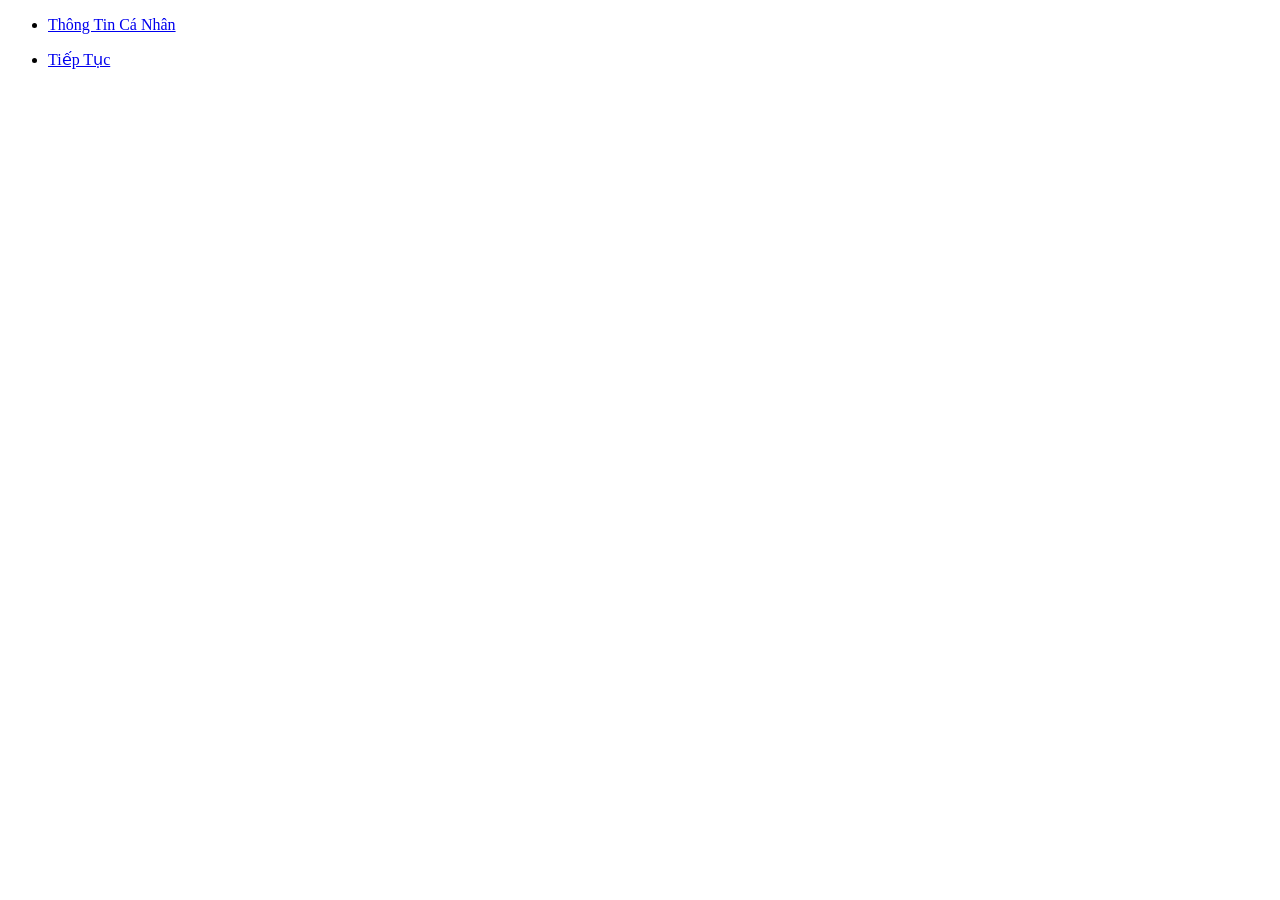
==== index.html @ a6f97d56 "Update content file:index.html and file html/page1.html" ====
<!DOCTYPE html>
<html lang="vi">
<head>
    <title>Thông Tin Cá Nhân</title>
    <meta charset="utf-8">
</head> <body>
    <ul>
        <li>
            <a href="html/page1.html">Thông Tin Cá Nhân</a>
        </li>
    </ul>
    <ul>
        <li>
            <a href="html/page2.html">Tiếp Tục</a>
        </li>
    </ul>
</body>
</html>
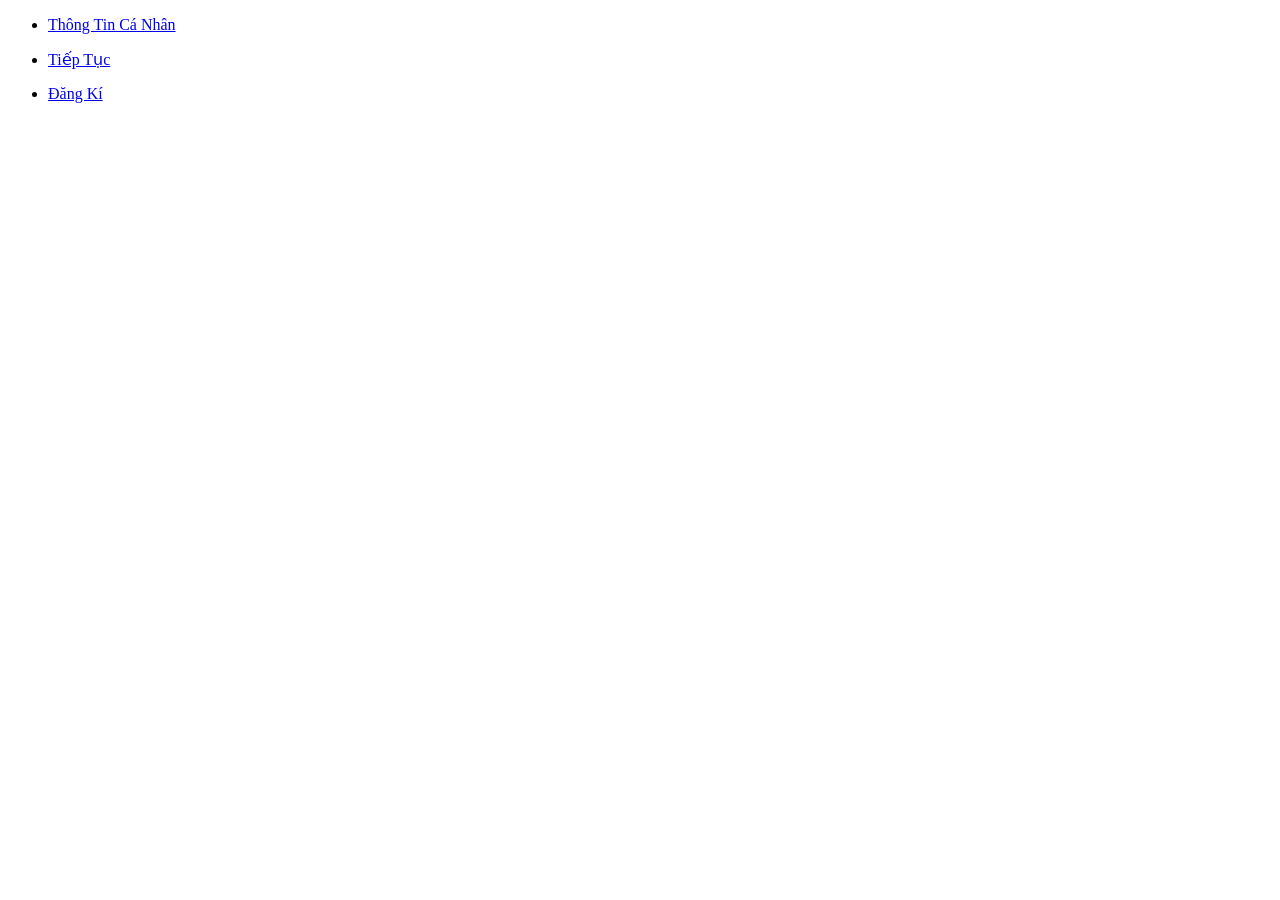
==== commit 6b7170d3: "Update page3" ====
--- a/index.html
+++ b/index.html
@@ -14,5 +14,10 @@
             <a href="html/page2.html">Tiếp Tục</a>
         </li>
     </ul>
+    <ul>
+        <li>
+            <a href="html/page3.html">Đăng Kí</a>
+        </li>
+    </ul>
 </body>
-</html>+</html>
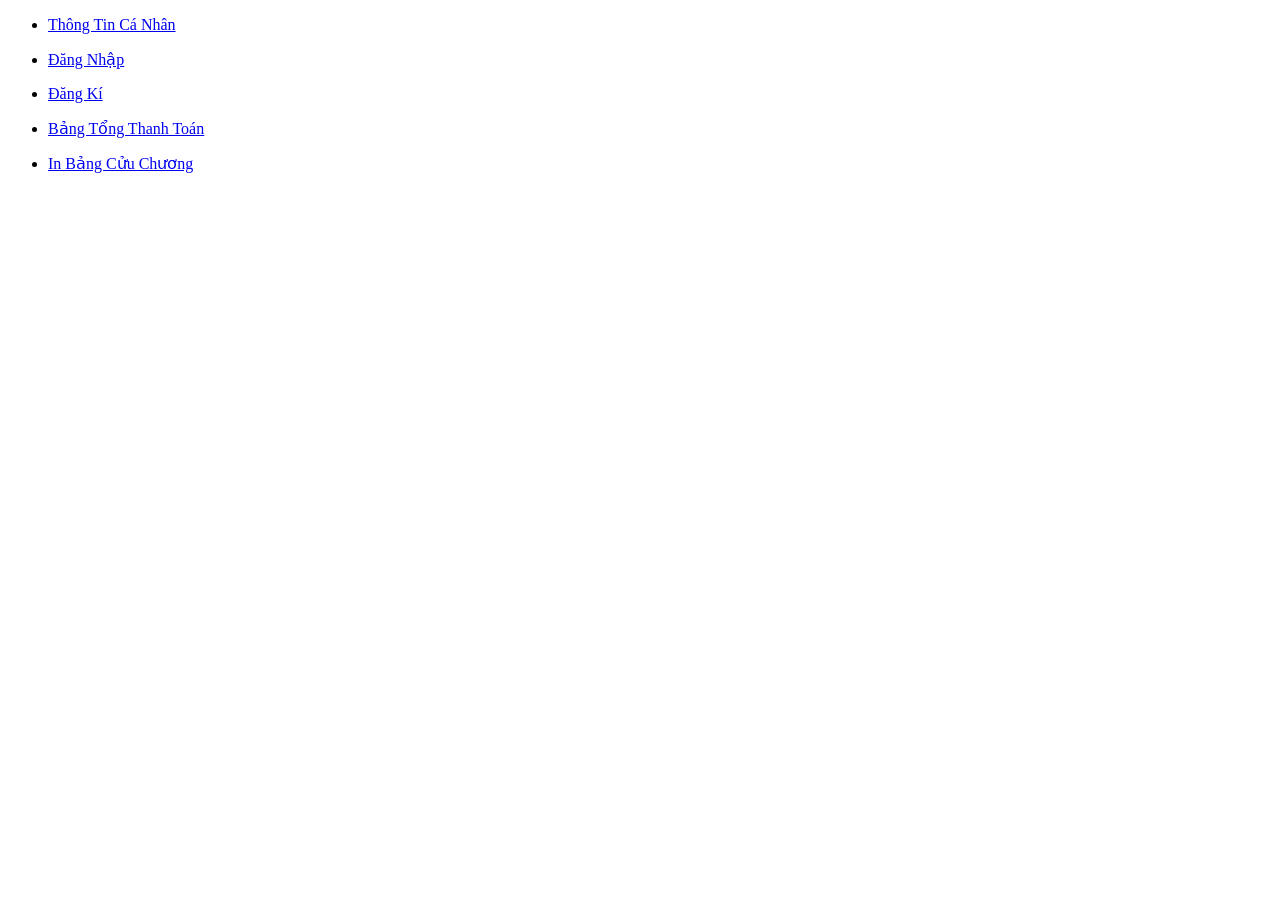
==== commit 574a0a4d: "Update page4,page5 va CSS" ====
--- a/index.html
+++ b/index.html
@@ -11,7 +11,7 @@
     </ul>
     <ul>
         <li>
-            <a href="html/page2.html">Tiếp Tục</a>
+            <a href="html/page2.html">Đăng Nhập</a>
         </li>
     </ul>
     <ul>
@@ -19,5 +19,15 @@
             <a href="html/page3.html">Đăng Kí</a>
         </li>
     </ul>
+    <ul>
+        <li>
+            <a href="html/page4.html">Bảng Tổng Thanh Toán</a>
+        </li>
+    </ul>
+    <ul>
+        <li>
+            <a href="html/page5.html">In Bảng Cửu Chương</a>
+        </li>
+    </ul>
 </body>
 </html>
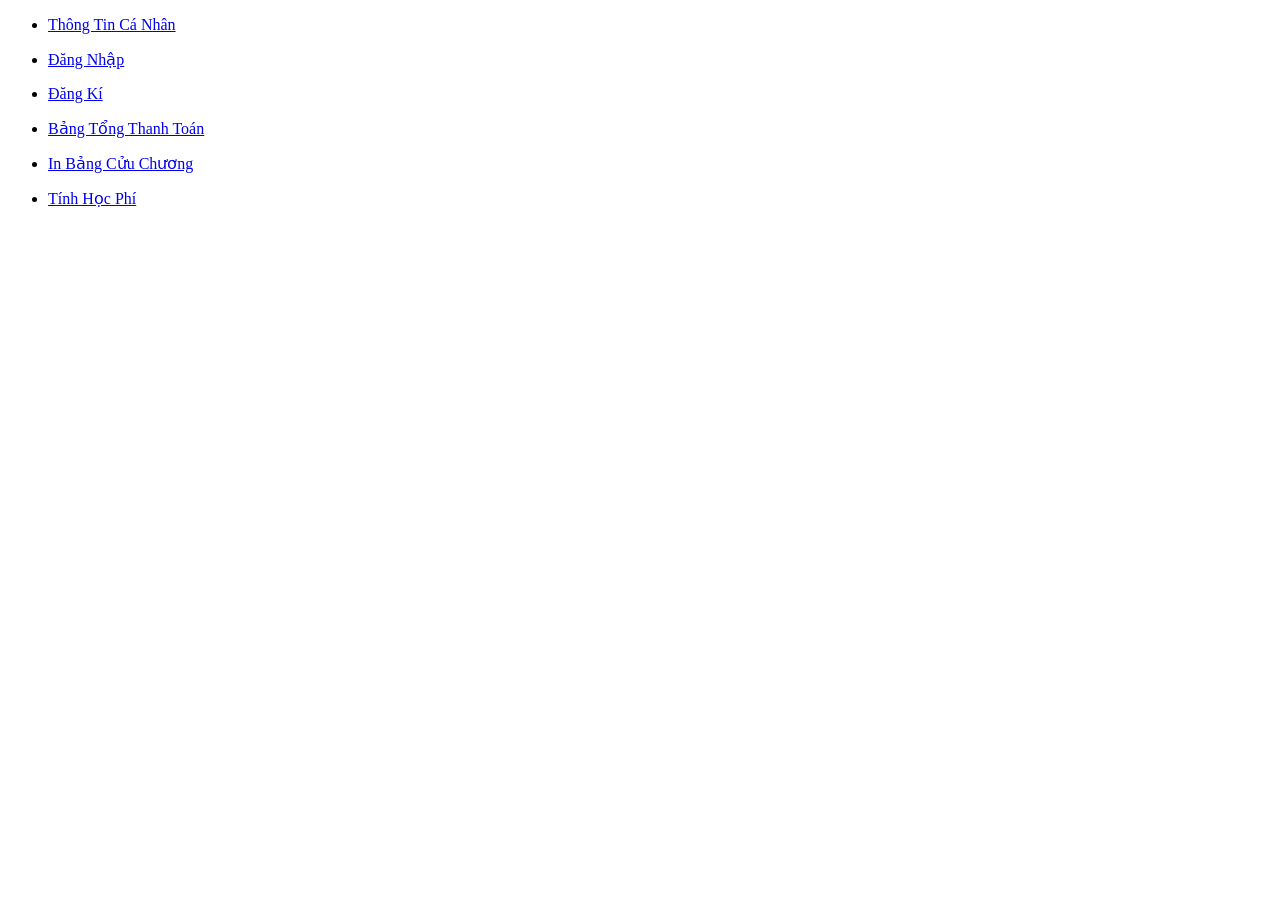
==== commit 5402d37d: "Update index page6" ====
--- a/index.html
+++ b/index.html
@@ -29,5 +29,10 @@
             <a href="html/page5.html">In Bảng Cửu Chương</a>
         </li>
     </ul>
+    <ul>
+        <li>
+            <a href="html/page6.html">Tính Học Phí</a>
+        </li>
+    </ul>
 </body>
 </html>
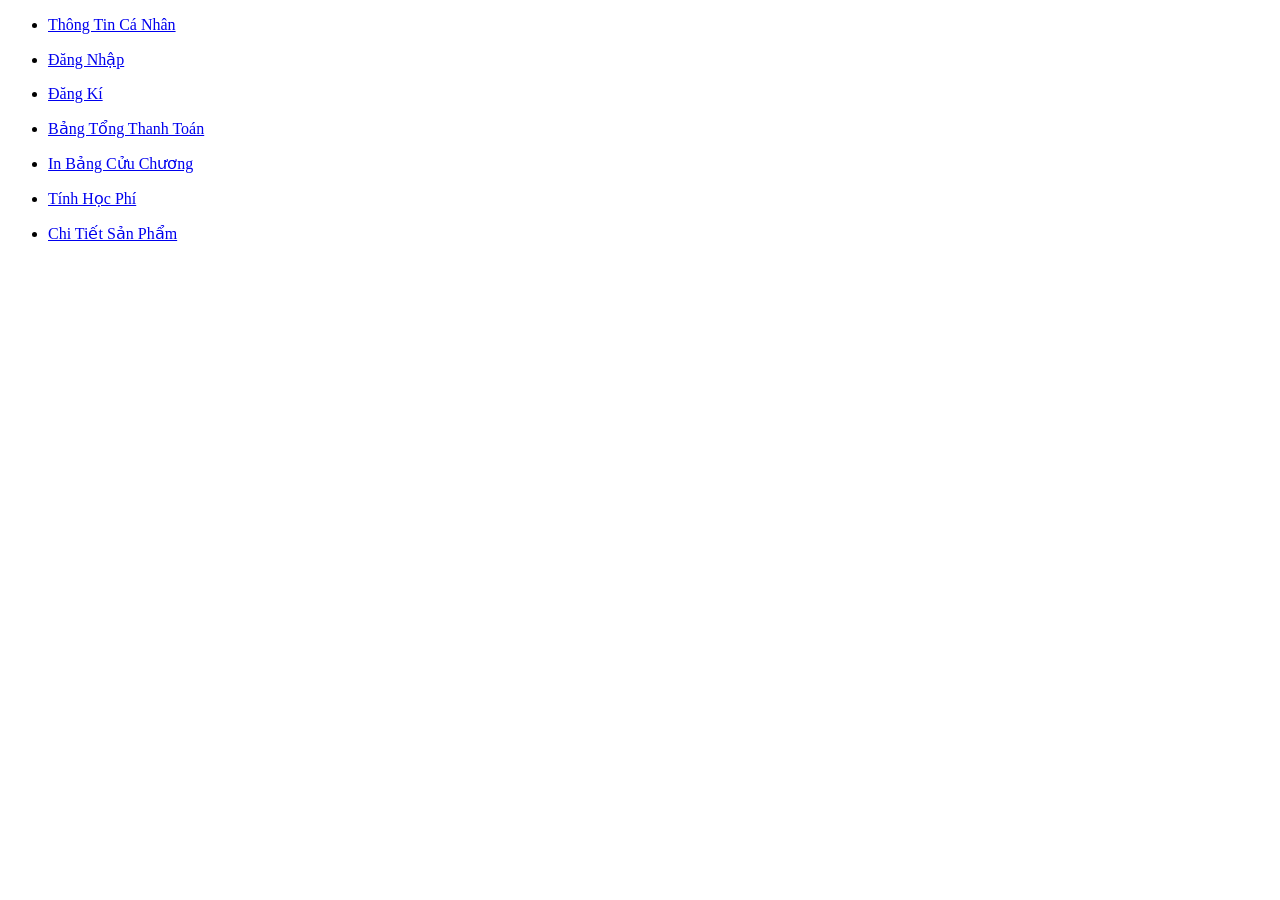
==== commit 92fc626e: "Update  page7 , CSS & index" ====
--- a/index.html
+++ b/index.html
@@ -34,5 +34,10 @@
             <a href="html/page6.html">Tính Học Phí</a>
         </li>
     </ul>
+    <ul>
+        <li>
+            <a href="html/page7.html">Chi Tiết Sản Phẩm</a>
+        </li>
+    </ul>
 </body>
 </html>
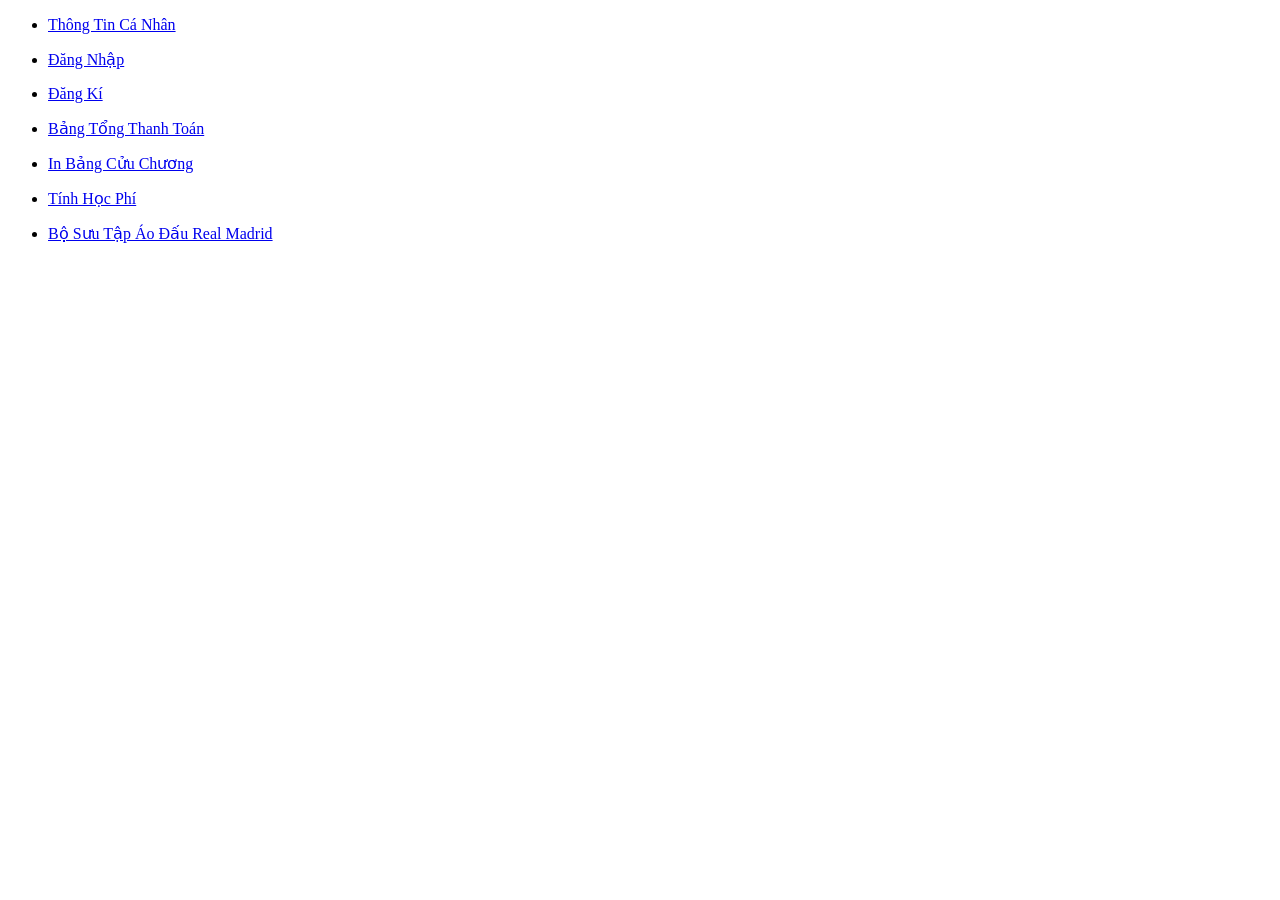
==== commit db37d4f2: "Update index" ====
--- a/index.html
+++ b/index.html
@@ -36,7 +36,7 @@
     </ul>
     <ul>
         <li>
-            <a href="html/page7.html">Chi Tiết Sản Phẩm</a>
+            <a href="html/page7.html">Bộ Sưu Tập Áo Đấu Real Madrid</a>
         </li>
     </ul>
 </body>
